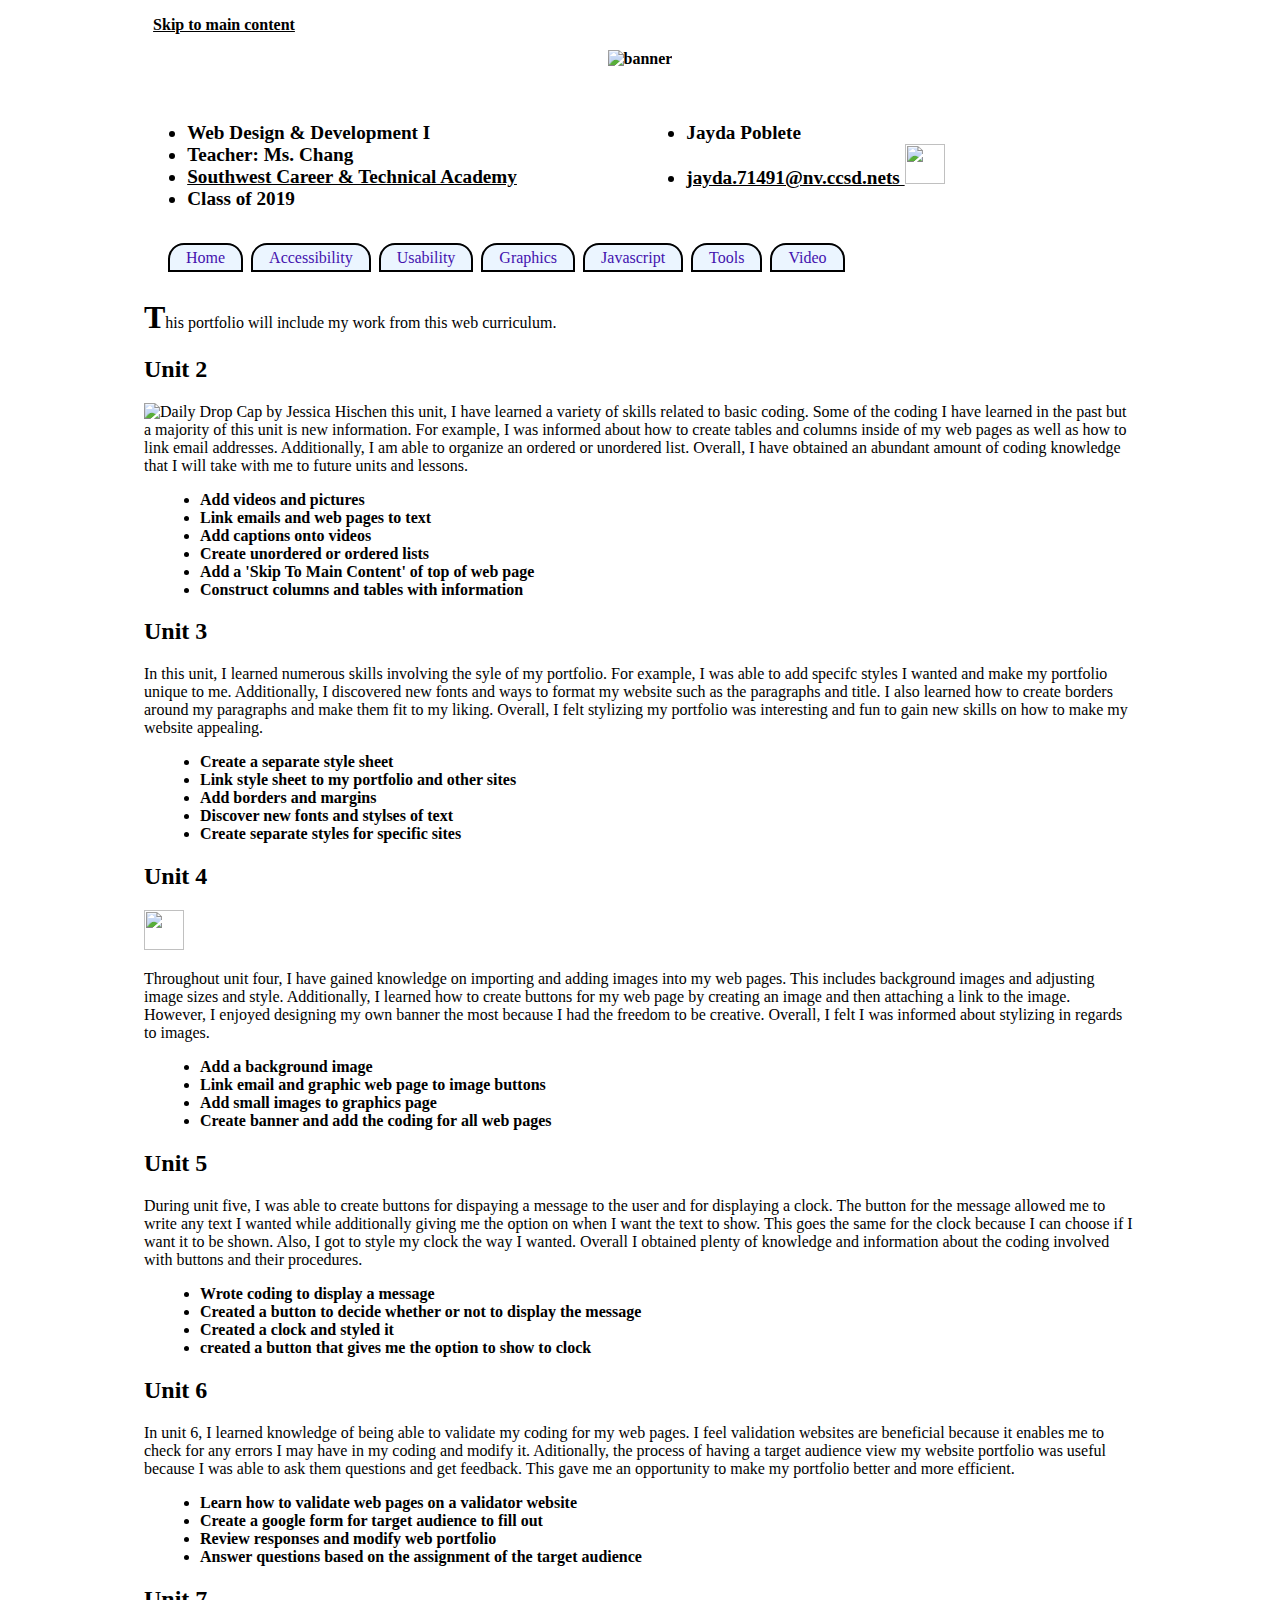
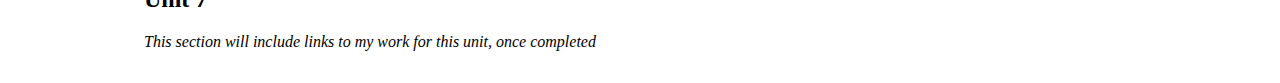
==== index.html @ 15fc1e68 "Update index.html" ====
<!DOCTYPE html>
<html>
  <head>
    <meta charset="utf-8">
    <title>Web Portfolio: Jayda Poblete</title>
    <link type="text/css" rel="stylesheet" href="http://jaydaaa.github.io/css/mystyle.css" media="screen">
    <link rel="shortcut icon" href="_assets/images/favicon.png">
   
  </head>
  <body>
     <div id="skipnav">
      <a href="#main">Skip to main content</a>
    </div>
    <div class="banner">
      <center>
        <img src="_assets/images/banner.png" alt="banner"/>
      </center>
    </div>
     <!-- <h1>web portfolio </h1> -->
    <div class="info">
      <ul>
  		  <li>Web Design & Development I</li>
  	   	<li>Teacher: Ms. Chang</li>
  		  <li>
          <a href="http://swcta.net/">Southwest Career & Technical Academy</a>
        </li>
  		  <li>Class of 2019</li>
      </ul>
    </div>
    <div class="info">
      <ul>
        <li>Jayda Poblete</li>
        <li>
          <a href="mailto:jayda.71491@nv.cssd.net">jayda.71491@nv.ccsd.nets <img src="_assets/images/mailbutton.png" width="40" height="40" style="border:none"/>
          </a>
        </li>
      </ul>
    </div>
  	 <nav>
  		<ul>
  			<li>
          <a href="index.html">Home</a>
        </li>
  			<li>
          <a href="accessibility.html">Accessibility</a>
        </li>
  			<li>
          <a href="usability.html">Usability</a>
        </li>
  			<li>
          <a href="graphics.html">Graphics</a>
        </li>
  			<li>
          <a href="javascript.html">Javascript</a>
        </li>
  			<li>
          <a href="tools.html">Tools</a>
        </li>
  			<li>
          <a href="video.html">Video</a>
          </li>
  		</ul>
  	 </nav>
     <main id="main">
       <p id="overview">This portfolio will include my work from this web curriculum.</p>
  	   <h2>Unit 2</h2>
        <img src="http://dailydropcap.com/images/I-11-cap.png" title="Daily Drop Cap by Jessica Hische" align="left" ath="I"/>
  	     <p>n this unit, I have learned a variety of skills related to basic coding. Some of the coding I have learned in the past but a majority of this unit is new information. For example, I was informed about how to create tables and columns inside of my web pages as well as how to link email addresses. Additionally, I am able to organize an ordered or unordered list. Overall, I have obtained an abundant amount of coding knowledge that I will take with me to future units and lessons.</p>
        <div>
          <ul>
            <li>Add videos and pictures</li>
            <li>Link emails and web pages to text</li>
            <li>Add captions onto videos</li>
            <li>Create unordered or ordered lists</li>
            <li>Add a 'Skip To Main Content' of top of web page</li>
            <li>Construct columns and tables with information</li>
          </ul>
        </div>
  	   <h2>Unit 3</h2>
  	     <p> In this unit, I learned numerous skills involving the syle of my portfolio. For example, I was able to add specifc styles I wanted and make my portfolio unique to me. Additionally, I discovered new fonts and ways to format my website such as the paragraphs and title. I also learned how to create borders around my paragraphs and make them fit to my liking. Overall, I felt stylizing my portfolio was interesting and fun to gain new skills on how to make my website appealing.</p>
        <div>
          <ul>
            <li>Create a separate style sheet</li>
            <li>Link style sheet to my portfolio and other sites</li>
            <li>Add borders and margins</li>
            <li>Discover new fonts and stylses of text</li>
            <li>Create separate styles for specific sites</li>
          </ul>
        </div>
  	   <h2>Unit 4</h2>
       <a href="graphics.html"/>
       <img src="_assets/images/camerabutton.png" width="40" height="40" style="border:none"/>
        </a>
          <p>Throughout unit four, I have gained knowledge on importing and adding images into my web pages. This includes background images and adjusting image sizes and style. Additionally, I learned how to create buttons for my web page by creating an image and then attaching a link to the image. However, I enjoyed designing my own banner the most because I had the freedom to be creative. Overall, I felt I was informed about stylizing in regards to images.</p>
        <div>
          <ul>
            <li>Add a background image</li>
            <li>Link email and graphic web page to image buttons</li>
            <li>Add small images to graphics page</li>
            <li>Create banner and add the coding for all web pages</li>
          </ul>
        </div>
  	   <h2>Unit 5</h2>
  	     <p>During unit five, I was able to create buttons for dispaying a message to the user and for displaying a clock. The button for the message allowed me to write any text I wanted while additionally giving me the option on when I want the text to show. This goes the same for the clock because I can choose if I want it to be shown. Also, I got to style my clock the way I wanted. Overall I obtained plenty of knowledge and information about the coding involved with buttons and their procedures.</p>
         <div>
          <ul>
            <li>Wrote coding to display a message</li>
            <li>Created a button to decide whether or not to display the message</li>
            <li>Created a clock and styled it</li>
            <li>created a button that gives me the option to show to clock</li>
          </ul>
        </div>
  	   <h2>Unit 6</h2>
  	     <p>In unit 6, I learned knowledge of being able to validate my coding for my web pages. I feel validation websites are beneficial because it enables me to check for any errors I may have in my coding and modify it. Aditionally, the process of having a target audience view my website portfolio was useful because I was able to ask them questions and get feedback. This gave me an opportunity to make my portfolio better and more efficient. </p>
         <div>
          <ul>
            <li>Learn how to validate web pages on a validator website</li>
            <li>Create a google form for target audience to fill out</li>
            <li>Review responses and modify web portfolio</li>
            <li>Answer questions based on the assignment of the target audience </li>
          </ul>
        </div>
  	   <h2>Unit 7</h2>
  	     <p class="temp">This section will include links to my work for this unit, once completed</p>
  	 </main>
    <!-- The content of your web page will go here -->
  </body>
</html>
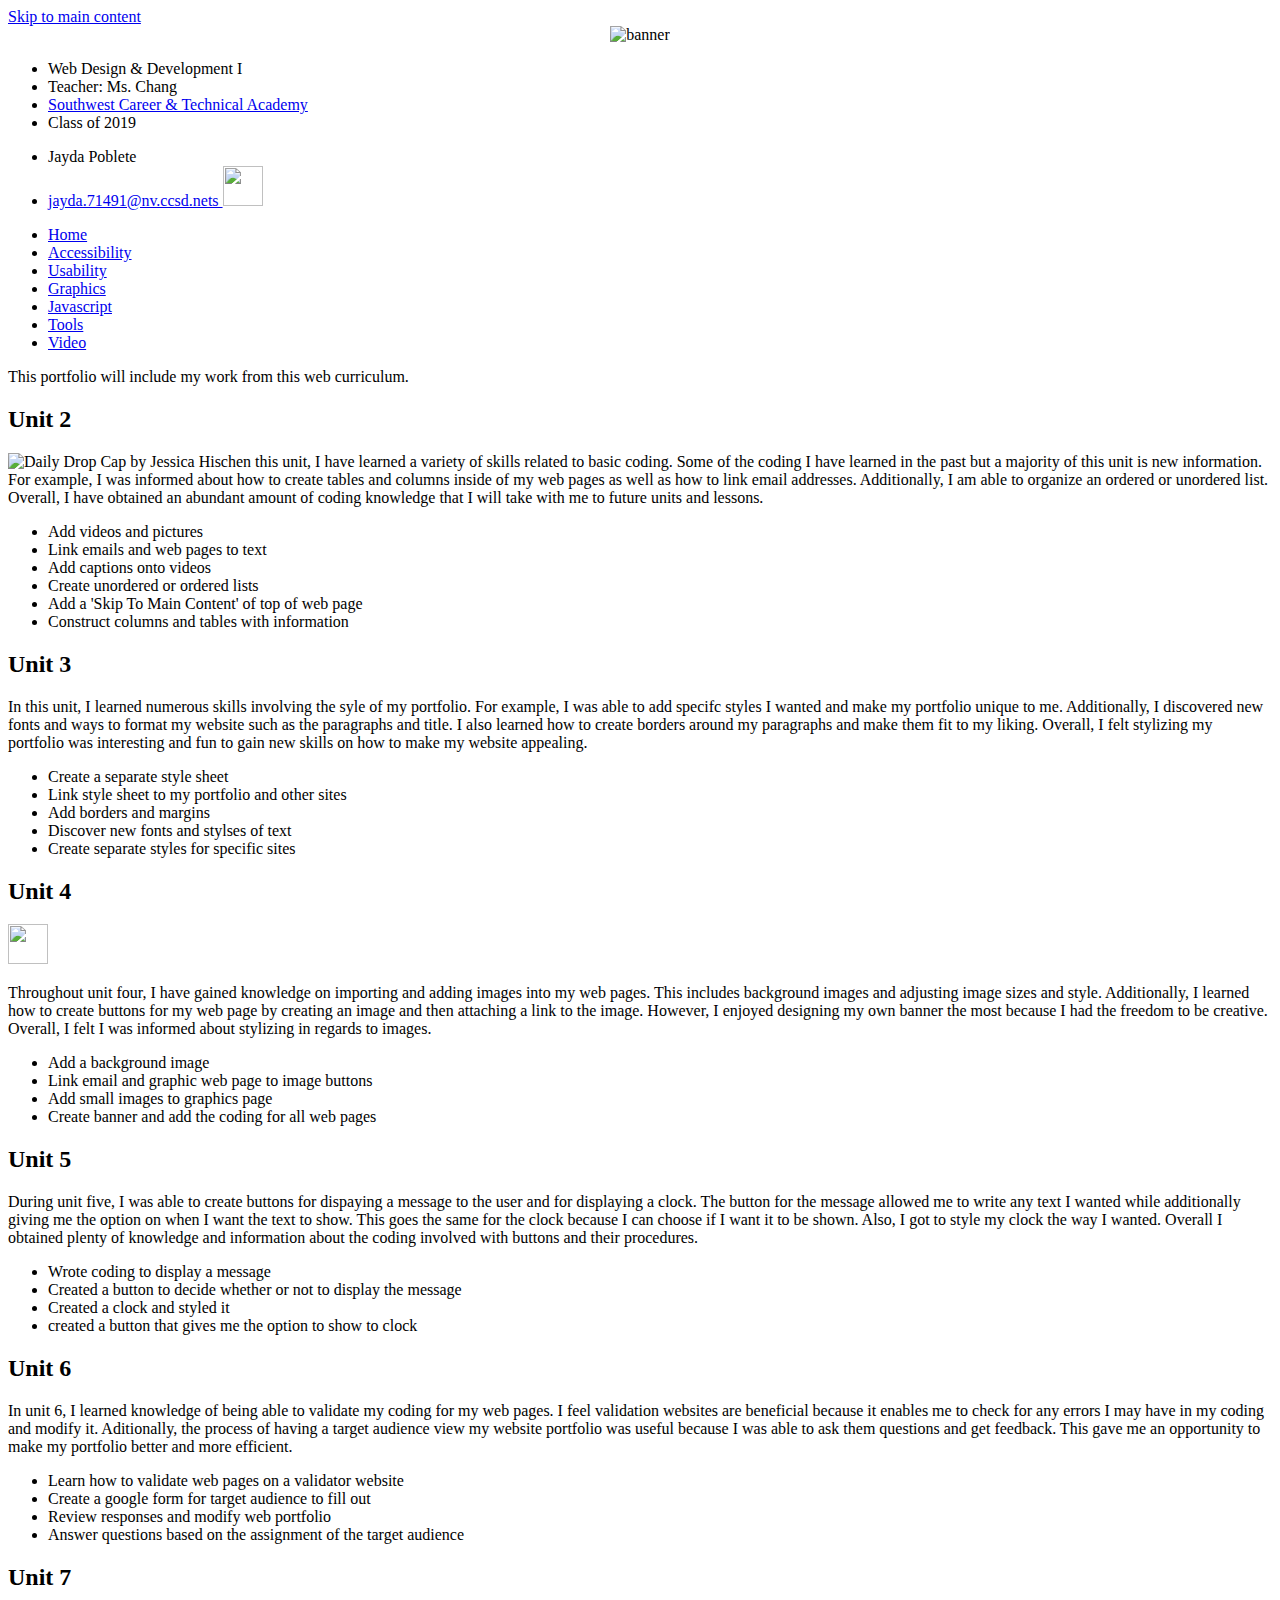
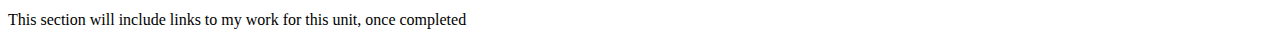
==== commit bd273f22: "Update index.html" ====
--- a/index.html
+++ b/index.html
@@ -3,7 +3,7 @@
   <head>
     <meta charset="utf-8">
     <title>Web Portfolio: Jayda Poblete</title>
-    <link type="text/css" rel="stylesheet" href="http://jaydaaa.github.io/css/mystyle.css" media="screen">
+    <link type="text/css" rel="stylesheet" href="jaydaaa.github.io/css/mystyle.css"> 
     <link rel="shortcut icon" href="_assets/images/favicon.png">
    
   </head>
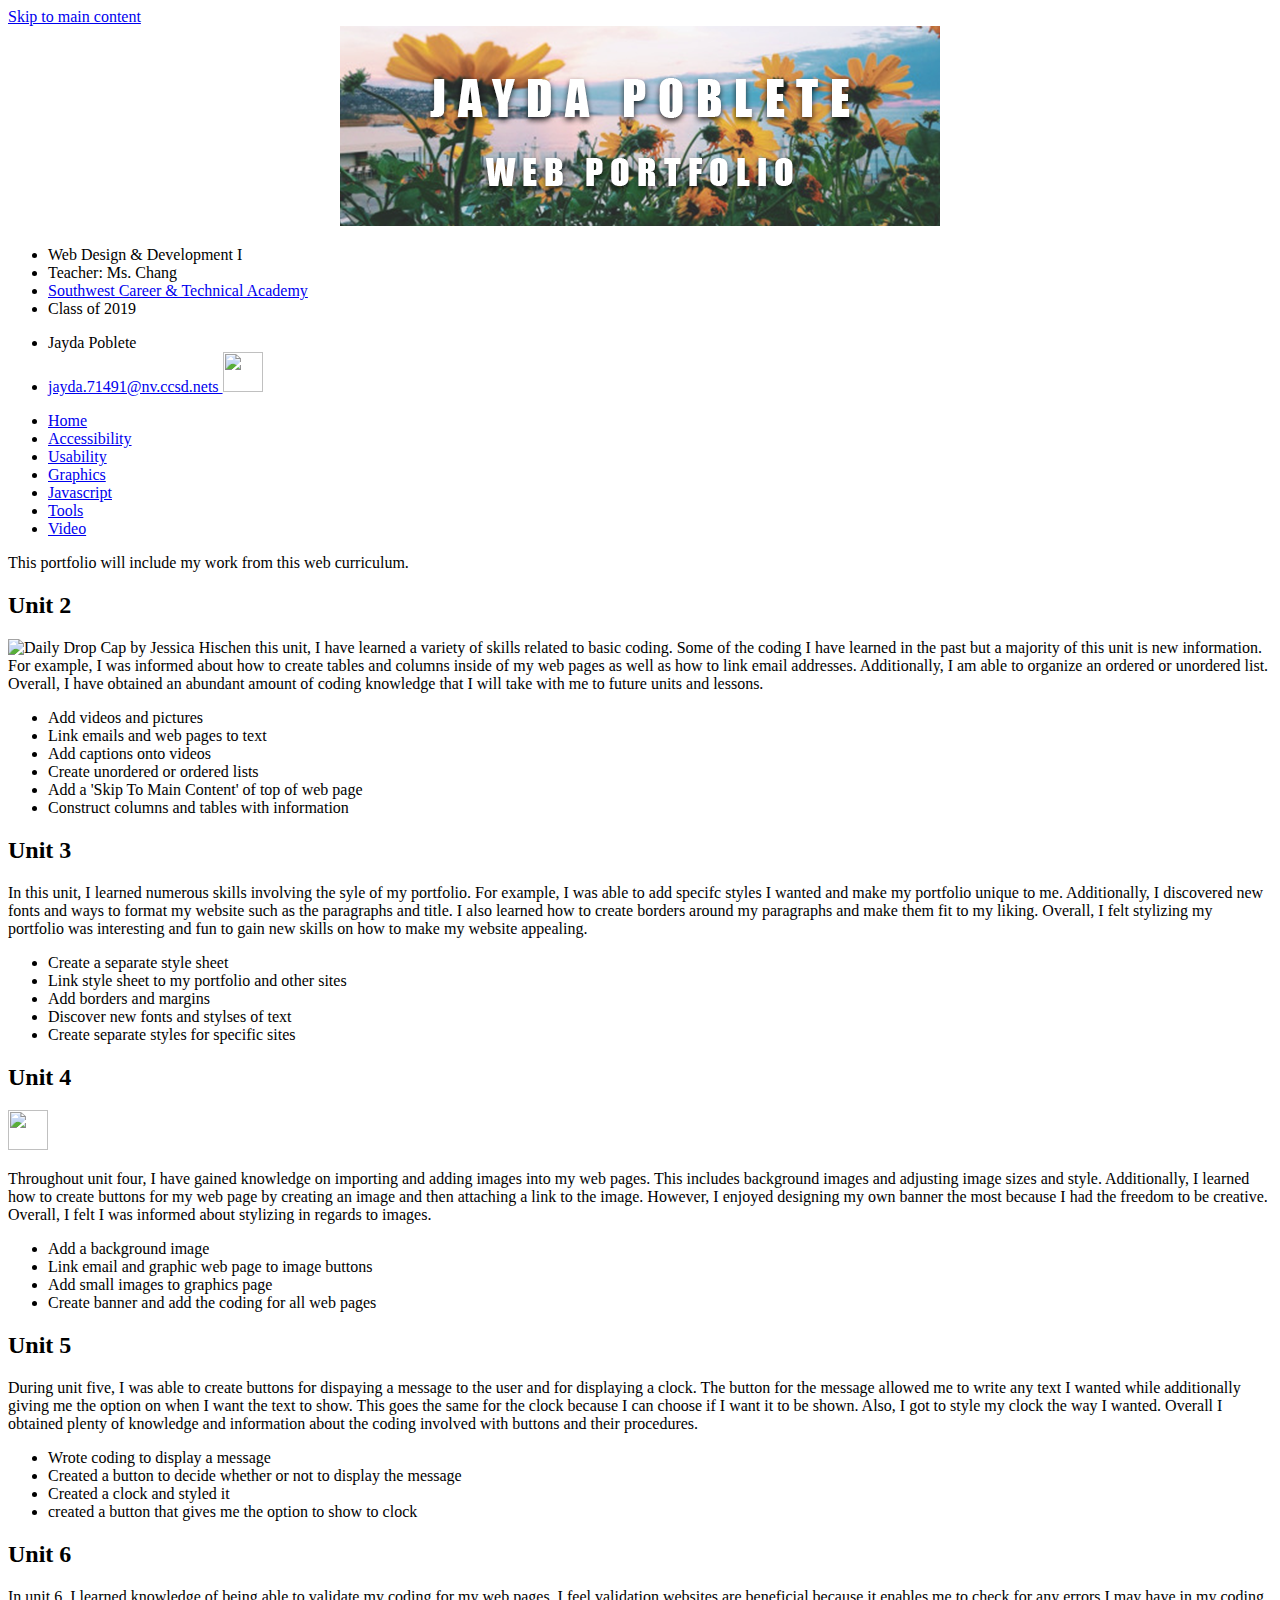
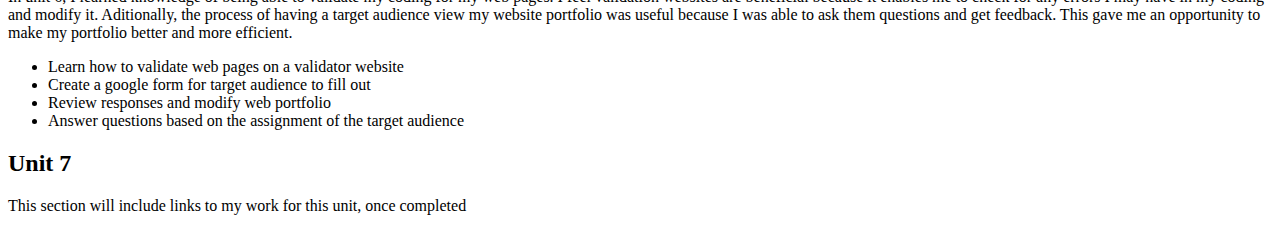
==== commit 4cf5adb6: "Update index.html" ====
--- a/index.html
+++ b/index.html
@@ -13,7 +13,7 @@
     </div>
     <div class="banner">
       <center>
-        <img src="_assets/images/banner.png" alt="banner"/>
+        <img src="https://jaydaaa.github.io/images/banner.png" alt="banner"/>
       </center>
     </div>
      <!-- <h1>web portfolio </h1> -->
